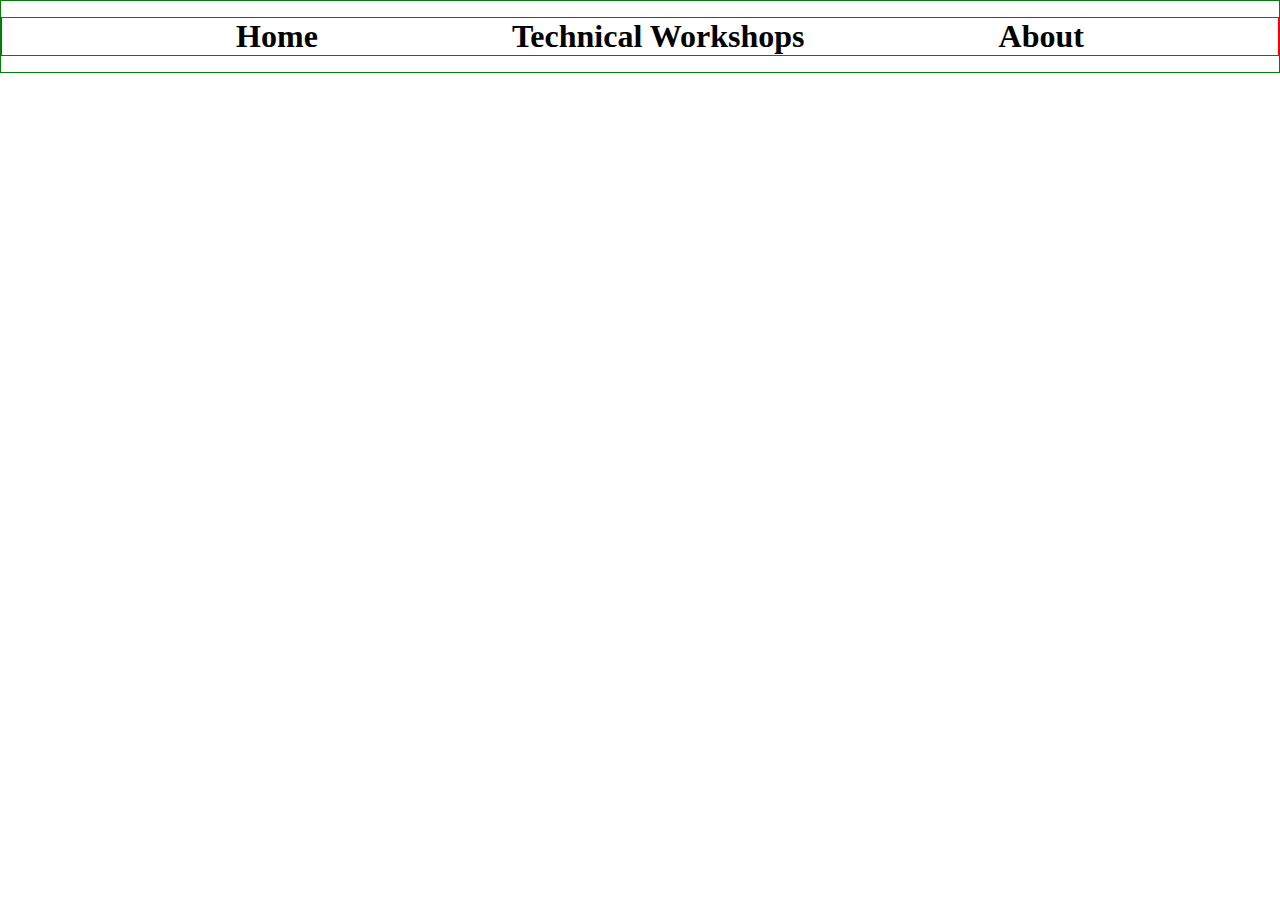
==== index.html @ 7cd4e51d "remove templates" ====
<!DOCTYPE html>
<html lang="en">
<head>
    <meta charset="UTF-8">
    <meta name="viewport" content="width=device-width, initial-scale=1.0">
    <link href = 'static/main.css' rel ='stylesheet'>
    <title>ECE196</title>
</head>
<body>
    <header>
        <div class = 'navbar'>
            <ul class = 'selections'>
                <li>Home</li>
                <li>Technical Workshops</li>
                <li>About</li>
            </ul>
    
        </div>
    </header>
    
    
</body>
</html>
---- static/main.css ----
@font-face {
    font-family: "SF-Pro";
    src: url("fonts/SF-Pro.ttf");
}

@font-face {
    font-family: "SF-Pro-Italic";
    src: url("fonts/SF-Pro-Italic.ttf");
}

* {
    box-sizing: border-box;
}

body {
    margin: 0;
    padding: 0;
}

.navbar {
    border: 1px solid green;
    
}


.selections {
    border: 1px solid red;
    display: flex;
    align-items: center;
    justify-content: space-evenly;
    list-style-type: none;
    border: 1px solid red;
    
    
}

.selections li {
    font-family: 'SF-Pro', 'sans-serif';
    font-size: 2rem;
    font-weight: bold;
}
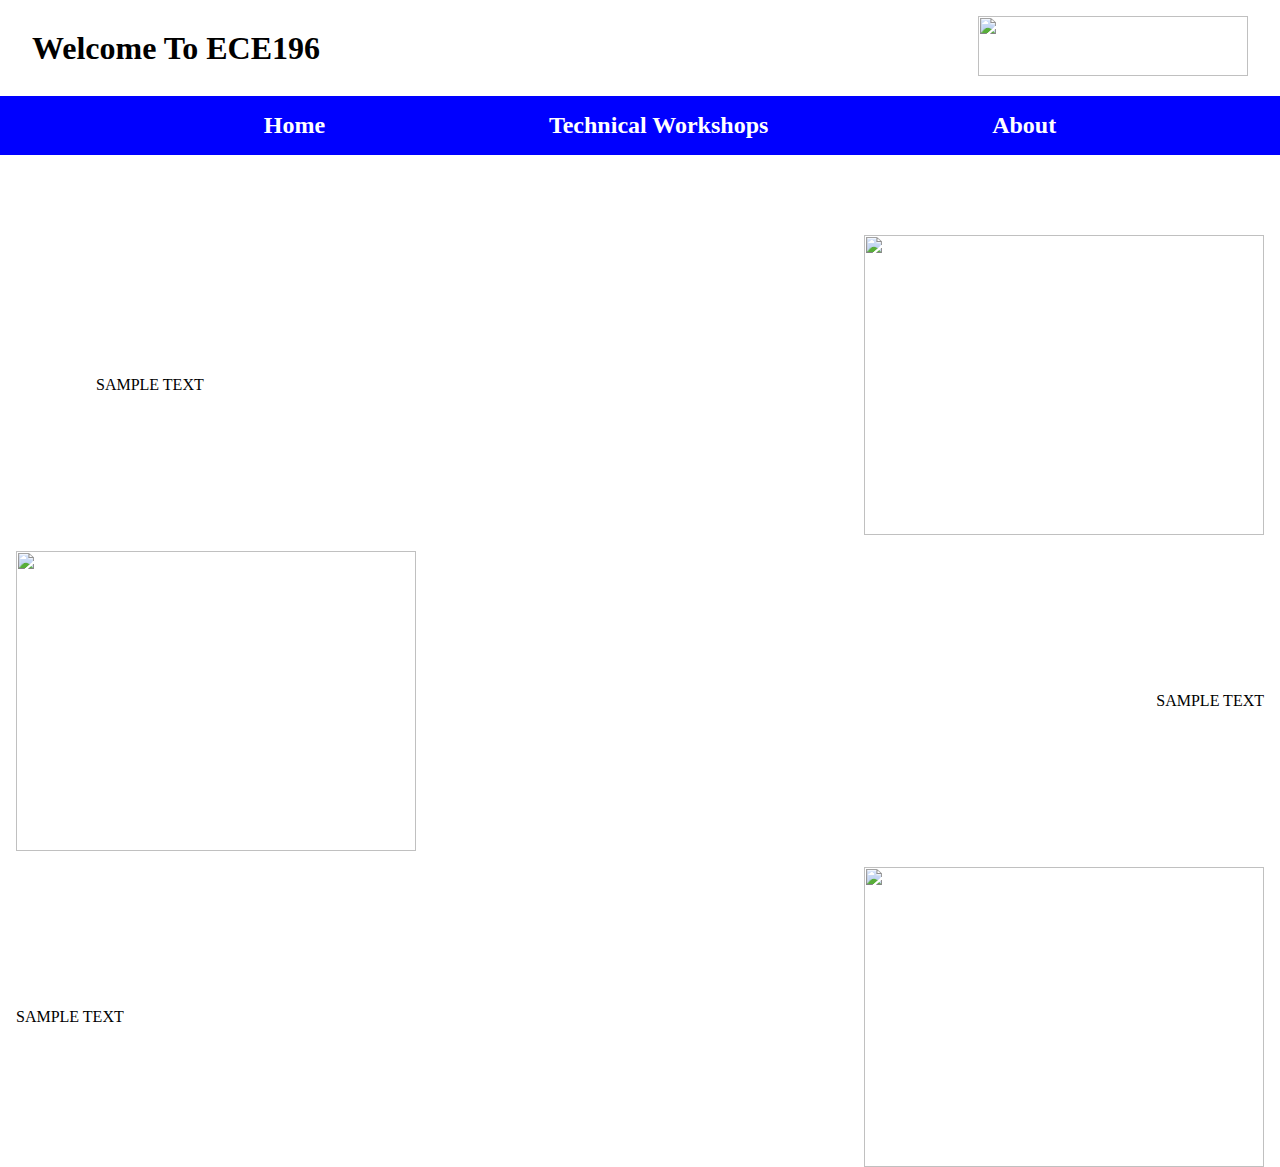
==== commit 1267a0c0: "Home Page Development" ====
--- a/index.html
+++ b/index.html
@@ -8,6 +8,18 @@
 </head>
 <body>
     <header>
+        <div class = 'UCSD'>
+            <section class = 'ECE196Text'>
+                <h1>Welcome To ECE196</h1>
+            </section>
+            <section class = 'image'>
+                <a href = 'https://ucsd.edu/'>
+                    <img id="UCSD" src="https://www.ucsd.edu/_resources/img/logo_UCSD.png">
+            
+                </a>
+            </section>
+            
+        </div>
         <div class = 'navbar'>
             <ul class = 'selections'>
                 <li>Home</li>
@@ -17,6 +29,25 @@
     
         </div>
     </header>
+    <div class = 'infocontainer'>
+        <div class = 'info1'>
+            <section class = 'bubble'>
+                <p>SAMPLE TEXT</p>
+            </section>
+            
+            <img src="static/images/IMG_9286.png" width = '400' height = "300">
+        </div>
+        <div class = 'info2'>
+            <img src="static/images/IMG_9540.png" width = '400' height = "300">
+            <p>SAMPLE TEXT</p>
+            
+        </div>
+        <div class = 'info3'>
+            <p>SAMPLE TEXT</p>
+            <img src="static/images/IMG_9481.png" width = '400' height = "300">
+        </div>
+
+    </div>
     
     
 </body>
--- a/static/main.css
+++ b/static/main.css
@@ -18,25 +18,119 @@
 }
 
 .navbar {
-    border: 1px solid green;
+    background-color: blue;
+    /* border: 3px solid red; */
     
 }
 
 
 .selections {
-    border: 1px solid red;
+    /* border: 1px solid red; */
     display: flex;
     align-items: center;
     justify-content: space-evenly;
     list-style-type: none;
-    border: 1px solid red;
+    padding-bottom: 1rem;
+    /* border: 1px solid red; */
     
     
 }
 
 .selections li {
     font-family: 'SF-Pro', 'sans-serif';
-    font-size: 2rem;
-    font-weight: bold;
+    font-size: 1.5rem;
+    font-weight: bolder;
+    color: white;
+    padding-top: 1rem;
 }
 
+.selections li:hover {
+    border-bottom: 2px solid yellow;
+    cursor: pointer;
+    
+}
+
+#UCSD {
+    width: 270px;
+    height: 60px;
+    /* overflow: hidden; */
+    
+
+}
+
+.UCSD {
+    /* border: 1px solid red; */
+    /* padding-top: 1rem; */
+    display: flex;
+    justify-content: space-between;
+    align-items: center;
+    margin-left: 2rem;
+    margin-right: 2rem;
+    padding-top: 1rem;
+}
+
+.ECE196Text h1 {
+    font-family: 'SF-Pro', 'sans-serif';
+    font-size: 2rem;
+    color: black;
+}
+.ECE196Text {
+    line-height: 0;
+}
+
+/* Text Information */
+
+.infocontainer {
+    display: flex;
+    flex-direction: column;
+    justify-content: center;
+    align-items: center;
+    width: 100vw;
+    /* border: 1px solid green; */
+    gap: 1rem;
+    margin-top: 5rem;
+}
+
+.info1 {
+    display: flex;
+    justify-content: space-between;
+    align-items: center;
+    padding-left: 1rem;
+    padding-right: 1rem;
+    /* border: 1px solid red; */
+    width: 100vw;
+}
+.info2 {
+    display: flex;
+    justify-content: space-between;
+    align-items: center;
+    padding-left: 1rem;
+    padding-right: 1rem;
+    /* border: 1px solid red; */
+    width: 100vw;
+}
+
+.info3 {
+    display: flex;
+    justify-content: space-between;
+    align-items: center;
+    padding-left: 1rem;
+    padding-right: 1rem;
+    /* border: 1px solid red; */
+    width: 100vw;
+}
+
+.bubble {
+    width: 50vw;
+    padding: 5rem 5rem 5rem 5rem;
+    border-radius: 50px;
+    /* border: 1px solid green; */
+    /* background-color: blue; */
+}
+.infocontainer p {
+    /* border: 1px solid red; */
+    color: black;
+}
+
+
+
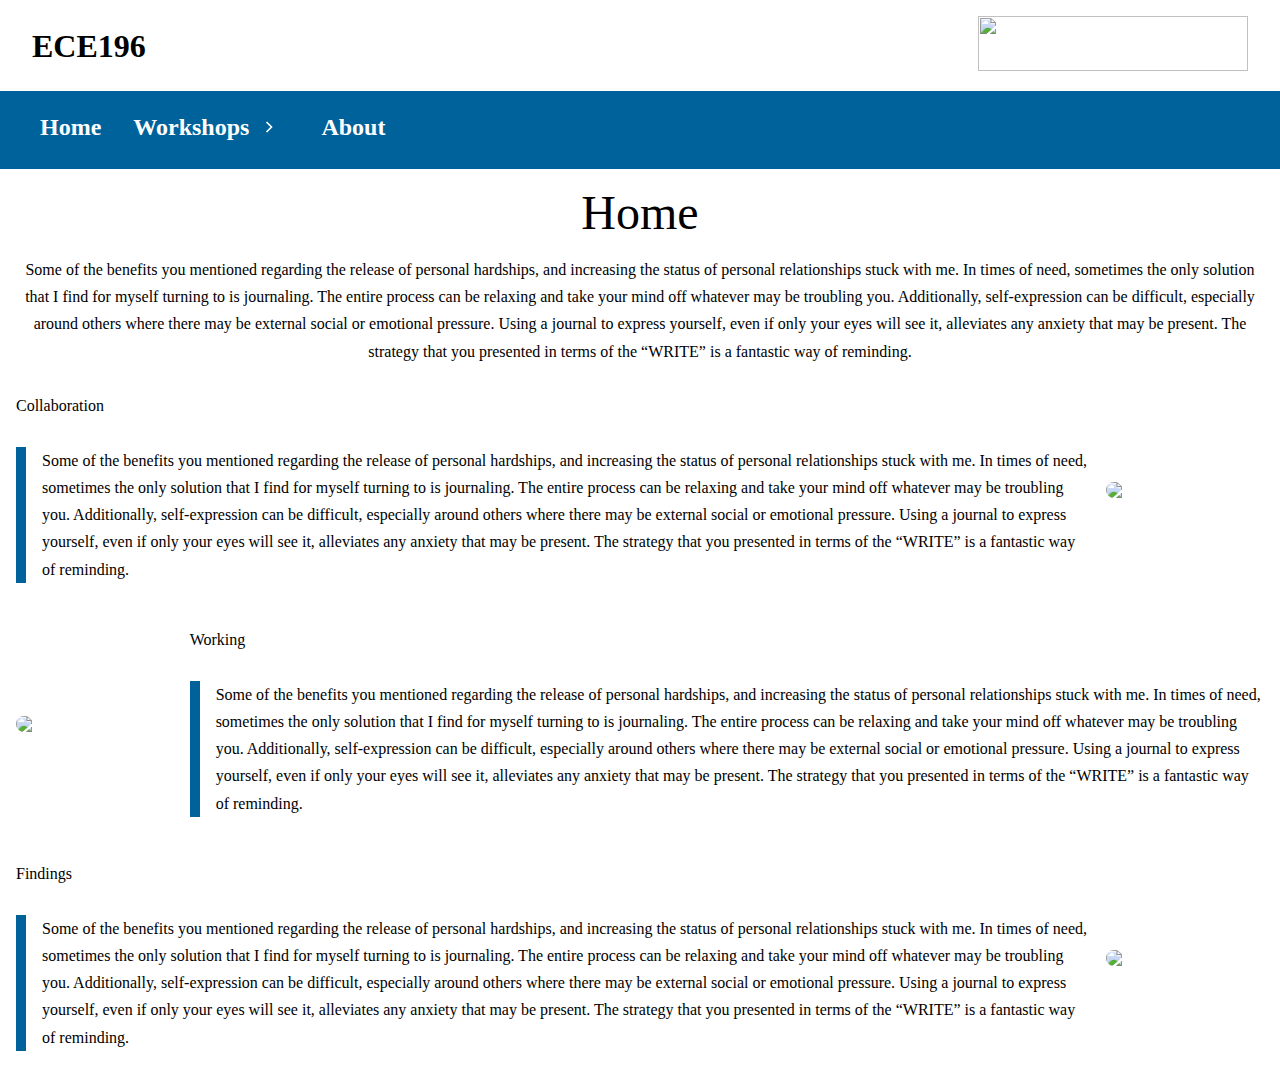
==== commit cf926652: "Merge branch 'main' into development" ====
--- a/index.html
+++ b/index.html
@@ -10,7 +10,9 @@
     <header>
         <div class = 'UCSD'>
             <section class = 'ECE196Text'>
-                <h1>Welcome To ECE196</h1>
+
+                <h1>ECE196</h1>
+
             </section>
             <section class = 'image'>
                 <a href = 'https://ucsd.edu/'>
@@ -22,33 +24,64 @@
         </div>
         <div class = 'navbar'>
             <ul class = 'selections'>
-                <li>Home</li>
-                <li>Technical Workshops</li>
-                <li>About</li>
+                <li id = 'home'><span>Home</span></li>
+                <li id = 'hover'>
+                    <div class = 'flex'>
+                        <a href = "#" id = 'workshops'><span class = 'work'>Workshops</span></a>
+                        <svg id = 'twist' width="40" height="40" viewBox="0 0 24 24" fill="none" xmlns="http://www.w3.org/2000/svg">
+                            <path d="M10.5 15L13.5 12L10.5 9" stroke="white"/>
+                            </svg>
+                    </div>
+                    
+                    
+                        
+                    <ul class = 'dropdown'>
+                        <li id = 'tech'><span>Technical</span></li>
+                        <li id = 'proo'><span>Professional</span></li>
+                    </ul>
+                </li>
+                
+                <li id = 'about'><span>About</span></li>
             </ul>
     
         </div>
-    </header>
+  </header>
+    
     <div class = 'infocontainer'>
+        <div class = 'Navigate'>
+            <p>Home</p>
+    <p id = 'prologue'>Some of the benefits you mentioned regarding the release of personal hardships, and increasing the status of personal relationships stuck with me. In times of need, sometimes the only solution that I find for myself turning to is journaling. The entire process can be relaxing and take your mind off whatever may be troubling you. Additionally, self-expression can be difficult, especially around others where there may be external social or emotional pressure. Using a journal to express yourself, even if only your eyes will see it, alleviates any anxiety that may be present. The strategy that you presented in terms of the “WRITE” is a fantastic way of reminding.</p>
+        </div>
+        
         <div class = 'info1'>
-            <section class = 'bubble'>
-                <p>SAMPLE TEXT</p>
-            </section>
+            <div class = 'columntext'>
+                <p class = 'head'>Collaboration</p>
+                <p class = 'information'>Some of the benefits you mentioned regarding the release of personal hardships, and increasing the status of personal relationships stuck with me. In times of need, sometimes the only solution that I find for myself turning to is journaling. The entire process can be relaxing and take your mind off whatever may be troubling you. Additionally, self-expression can be difficult, especially around others where there may be external social or emotional pressure. Using a journal to express yourself, even if only your eyes will see it, alleviates any anxiety that may be present. The strategy that you presented in terms of the “WRITE” is a fantastic way of reminding. </p>
+            </div>
             
-            <img src="static/images/IMG_9286.png" width = '400' height = "300">
+            <img class = 'roundImg' src="static/images/IMG_9286.png" >
         </div>
         <div class = 'info2'>
-            <img src="static/images/IMG_9540.png" width = '400' height = "300">
-            <p>SAMPLE TEXT</p>
+            <img class = 'roundImg' src="static/images/IMG_9540.png" >
+            <div class = 'columntext'>
+                <p class = 'head'>Working</p>
+                <p class = 'information'>Some of the benefits you mentioned regarding the release of personal hardships, and increasing the status of personal relationships stuck with me. In times of need, sometimes the only solution that I find for myself turning to is journaling. The entire process can be relaxing and take your mind off whatever may be troubling you. Additionally, self-expression can be difficult, especially around others where there may be external social or emotional pressure. Using a journal to express yourself, even if only your eyes will see it, alleviates any anxiety that may be present. The strategy that you presented in terms of the “WRITE” is a fantastic way of reminding. </p>
+            </div>
+            
             
         </div>
         <div class = 'info3'>
-            <p>SAMPLE TEXT</p>
-            <img src="static/images/IMG_9481.png" width = '400' height = "300">
+            <div class = 'columntext'>
+                <p class = 'head'>Findings</p>
+                <p class = 'information'>Some of the benefits you mentioned regarding the release of personal hardships, and increasing the status of personal relationships stuck with me. In times of need, sometimes the only solution that I find for myself turning to is journaling. The entire process can be relaxing and take your mind off whatever may be troubling you. Additionally, self-expression can be difficult, especially around others where there may be external social or emotional pressure. Using a journal to express yourself, even if only your eyes will see it, alleviates any anxiety that may be present. The strategy that you presented in terms of the “WRITE” is a fantastic way of reminding. </p>
+            </div>
+            <img class = 'roundImg' src="static/images/IMG_9481.png" >
+
         </div>
 
     </div>
     
     
 </body>
+<script src="static/script.js"></script>
 </html>--- a/static/main.css
+++ b/static/main.css
@@ -18,49 +18,40 @@
 }
 
 .navbar {
-    background-color: blue;
-    /* border: 3px solid red; */
+    background-color: #00629b;
+    /* border: 1px solid red; */
     
 }
 
-
 .selections {
-    /* border: 1px solid red; */
-    display: flex;
-    align-items: center;
-    justify-content: space-evenly;
+    display: flex;
+    align-items: center;
+    justify-content: start;
     list-style-type: none;
-    padding-bottom: 1rem;
-    /* border: 1px solid red; */
-    
-    
-}
-
-.selections li {
+    gap: 2rem;
+}
+
+#home, #hover, #about {
+
     font-family: 'SF-Pro', 'sans-serif';
     font-size: 1.5rem;
     font-weight: bolder;
     color: white;
     padding-top: 1rem;
-}
-
-.selections li:hover {
-    border-bottom: 2px solid yellow;
-    cursor: pointer;
-    
+    border-bottom: 6px solid transparent;
+    padding-bottom: 1rem;
+}
+
+#tech p {
+    border: 1px solid red;
 }
 
 #UCSD {
     width: 270px;
-    height: 60px;
-    /* overflow: hidden; */
-    
-
+    height: 55px;
 }
 
 .UCSD {
-    /* border: 1px solid red; */
-    /* padding-top: 1rem; */
     display: flex;
     justify-content: space-between;
     align-items: center;
@@ -78,6 +69,75 @@
     line-height: 0;
 }
 
+
+/* Text Information
+
+/* NEW */
+
+.dropdown {
+    list-style-type: none;
+    padding: 0;
+    margin-top: 1rem;
+    position: absolute;
+    background-color: #00629b;
+    display: none;
+    /* z-index: -1; */
+    
+}
+
+.dropdown li {
+    padding-right: 1rem;
+    padding-left: 1rem;
+    color: white;
+    padding-bottom: 1rem;
+}
+
+#workshops {
+    color: white;
+    text-decoration: none;
+}
+
+#hover:hover .dropdown {
+    display: block;
+    background-color: darkblue;
+}
+
+#hover:hover .work {
+    border-bottom: 3px solid white;
+}
+
+.shift {
+    transform: rotate(90deg);
+    transition: .2s;
+}
+
+.dropdown:hover .dropdown {
+    display: block;
+}
+
+#tech {
+    padding-top: 1rem;
+}
+
+span:hover {
+   border-bottom: 3px solid white; 
+   cursor: pointer;
+}
+
+#proo {
+    padding-top: 1rem;
+}
+
+svg {
+    margin: 0;
+    padding: 0;
+}
+
+.flex {
+    display: flex;
+    justify-content: center;
+    align-items: center;
+}
 /* Text Information */
 
 .infocontainer {
@@ -88,7 +148,8 @@
     width: 100vw;
     /* border: 1px solid green; */
     gap: 1rem;
-    margin-top: 5rem;
+    /* margin-top: 2rem; */
+    /* margin-left: 1rem; */
 }
 
 .info1 {
@@ -97,6 +158,7 @@
     align-items: center;
     padding-left: 1rem;
     padding-right: 1rem;
+    gap: 1rem;
     /* border: 1px solid red; */
     width: 100vw;
 }
@@ -108,6 +170,7 @@
     padding-right: 1rem;
     /* border: 1px solid red; */
     width: 100vw;
+    gap: 1rem;
 }
 
 .info3 {
@@ -118,19 +181,74 @@
     padding-right: 1rem;
     /* border: 1px solid red; */
     width: 100vw;
-}
-
-.bubble {
+    gap: 1rem;
+}
+
+/* .bubble {
     width: 50vw;
     padding: 5rem 5rem 5rem 5rem;
     border-radius: 50px;
+    border: 1px solid green;
+
+} */
+.information {
+    /* border: 1px solid red; */
+    color: black;
+    font-family: 'SF-Pro', 'sans-serif';
+    font-size: 1rem;
+    line-height: 1.7rem;
+    padding-left: 1rem;
+    border-left: 10px solid #00629b;
+}
+
+.Navigate {
+    display: flex;
+    justify-content: center;
+    align-items: center;
+    flex-direction: column;
+    /* border: 1px solid red; */
+    gap: 1rem;
+}
+
+
+.Navigate p {
+    font-family: 'SF-Pro', 'sans-serif';
+    font-size: 3rem;
     /* border: 1px solid green; */
+    margin: 0;
+    padding: 0;
+}
+
+#prologue {
+    font-family: 'SF-Pro', 'sans-serif';
+    font-size: 1rem;
+    padding-left: 1rem;
+    padding-right: 1rem;
+    line-height: 1.7rem;
+    text-align: center;
+    /* border: 1px solid green; */
+}
+
+.columntext {
+    display: flex;
+    flex-direction: column;
+    justify-content: center;
+    /* border: 1px solid red; */
     /* background-color: blue; */
-}
-.infocontainer p {
-    /* border: 1px solid red; */
-    color: black;
-}
-
-
-
+    align-items: center;
+}
+
+.head {
+    /* font-size: 2rem; */
+    font-family: 'SF-Pro', 'sans-serif';
+    /* border: 1px solid red; */
+    width: 100%;
+    text-align: start;
+}
+
+.roundImg {
+    border-radius: 1rem;
+    width: 50%;
+}
+
+
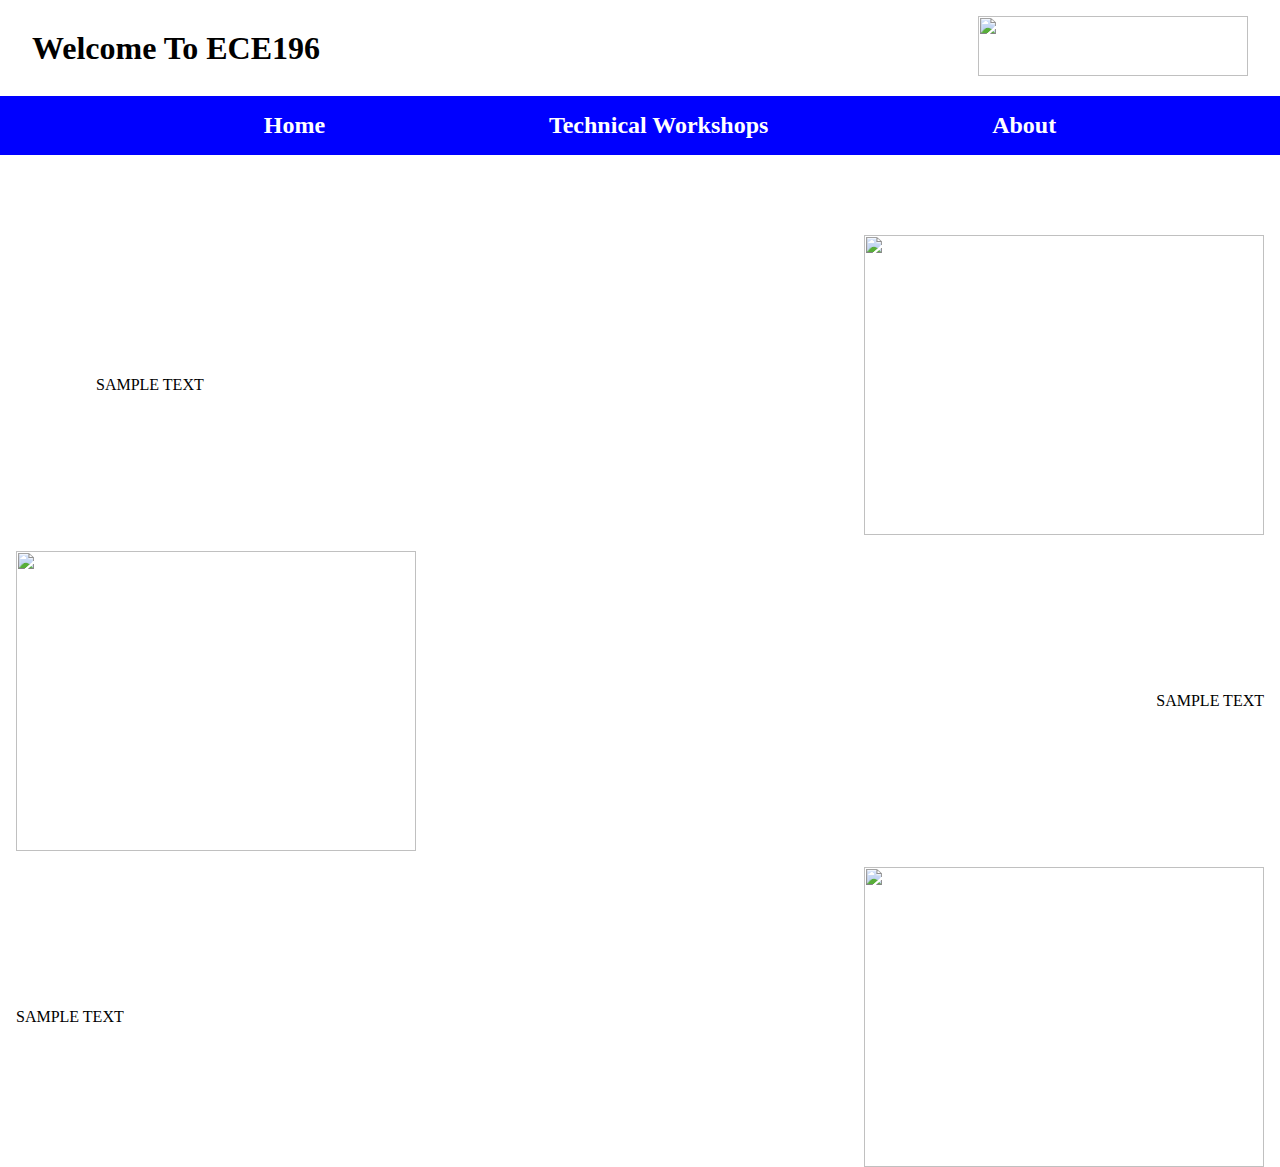
==== commit 80c5ce57: "Revert "canyon added some stuff (#2)"" ====
--- a/index.html
+++ b/index.html
@@ -10,9 +10,7 @@
     <header>
         <div class = 'UCSD'>
             <section class = 'ECE196Text'>
-
-                <h1>ECE196</h1>
-
+                <h1>Welcome To ECE196</h1>
             </section>
             <section class = 'image'>
                 <a href = 'https://ucsd.edu/'>
@@ -24,64 +22,33 @@
         </div>
         <div class = 'navbar'>
             <ul class = 'selections'>
-                <li id = 'home'><span>Home</span></li>
-                <li id = 'hover'>
-                    <div class = 'flex'>
-                        <a href = "#" id = 'workshops'><span class = 'work'>Workshops</span></a>
-                        <svg id = 'twist' width="40" height="40" viewBox="0 0 24 24" fill="none" xmlns="http://www.w3.org/2000/svg">
-                            <path d="M10.5 15L13.5 12L10.5 9" stroke="white"/>
-                            </svg>
-                    </div>
-                    
-                    
-                        
-                    <ul class = 'dropdown'>
-                        <li id = 'tech'><span>Technical</span></li>
-                        <li id = 'proo'><span>Professional</span></li>
-                    </ul>
-                </li>
-                
-                <li id = 'about'><span>About</span></li>
+                <li>Home</li>
+                <li>Technical Workshops</li>
+                <li>About</li>
             </ul>
     
         </div>
-  </header>
-    
+    </header>
     <div class = 'infocontainer'>
-        <div class = 'Navigate'>
-            <p>Home</p>
-    <p id = 'prologue'>Some of the benefits you mentioned regarding the release of personal hardships, and increasing the status of personal relationships stuck with me. In times of need, sometimes the only solution that I find for myself turning to is journaling. The entire process can be relaxing and take your mind off whatever may be troubling you. Additionally, self-expression can be difficult, especially around others where there may be external social or emotional pressure. Using a journal to express yourself, even if only your eyes will see it, alleviates any anxiety that may be present. The strategy that you presented in terms of the “WRITE” is a fantastic way of reminding.</p>
-        </div>
-        
         <div class = 'info1'>
-            <div class = 'columntext'>
-                <p class = 'head'>Collaboration</p>
-                <p class = 'information'>Some of the benefits you mentioned regarding the release of personal hardships, and increasing the status of personal relationships stuck with me. In times of need, sometimes the only solution that I find for myself turning to is journaling. The entire process can be relaxing and take your mind off whatever may be troubling you. Additionally, self-expression can be difficult, especially around others where there may be external social or emotional pressure. Using a journal to express yourself, even if only your eyes will see it, alleviates any anxiety that may be present. The strategy that you presented in terms of the “WRITE” is a fantastic way of reminding. </p>
-            </div>
+            <section class = 'bubble'>
+                <p>SAMPLE TEXT</p>
+            </section>
             
-            <img class = 'roundImg' src="static/images/IMG_9286.png" >
+            <img src="static/images/IMG_9286.png" width = '400' height = "300">
         </div>
         <div class = 'info2'>
-            <img class = 'roundImg' src="static/images/IMG_9540.png" >
-            <div class = 'columntext'>
-                <p class = 'head'>Working</p>
-                <p class = 'information'>Some of the benefits you mentioned regarding the release of personal hardships, and increasing the status of personal relationships stuck with me. In times of need, sometimes the only solution that I find for myself turning to is journaling. The entire process can be relaxing and take your mind off whatever may be troubling you. Additionally, self-expression can be difficult, especially around others where there may be external social or emotional pressure. Using a journal to express yourself, even if only your eyes will see it, alleviates any anxiety that may be present. The strategy that you presented in terms of the “WRITE” is a fantastic way of reminding. </p>
-            </div>
-            
+            <img src="static/images/IMG_9540.png" width = '400' height = "300">
+            <p>SAMPLE TEXT</p>
             
         </div>
         <div class = 'info3'>
-            <div class = 'columntext'>
-                <p class = 'head'>Findings</p>
-                <p class = 'information'>Some of the benefits you mentioned regarding the release of personal hardships, and increasing the status of personal relationships stuck with me. In times of need, sometimes the only solution that I find for myself turning to is journaling. The entire process can be relaxing and take your mind off whatever may be troubling you. Additionally, self-expression can be difficult, especially around others where there may be external social or emotional pressure. Using a journal to express yourself, even if only your eyes will see it, alleviates any anxiety that may be present. The strategy that you presented in terms of the “WRITE” is a fantastic way of reminding. </p>
-            </div>
-            <img class = 'roundImg' src="static/images/IMG_9481.png" >
-
+            <p>SAMPLE TEXT</p>
+            <img src="static/images/IMG_9481.png" width = '400' height = "300">
         </div>
 
     </div>
     
     
 </body>
-<script src="static/script.js"></script>
 </html>--- a/static/main.css
+++ b/static/main.css
@@ -18,40 +18,49 @@
 }
 
 .navbar {
-    background-color: #00629b;
-    /* border: 1px solid red; */
+    background-color: blue;
+    /* border: 3px solid red; */
     
 }
 
+
 .selections {
+    /* border: 1px solid red; */
     display: flex;
     align-items: center;
-    justify-content: start;
+    justify-content: space-evenly;
     list-style-type: none;
-    gap: 2rem;
+    padding-bottom: 1rem;
+    /* border: 1px solid red; */
+    
+    
 }
 
-#home, #hover, #about {
-
+.selections li {
     font-family: 'SF-Pro', 'sans-serif';
     font-size: 1.5rem;
     font-weight: bolder;
     color: white;
     padding-top: 1rem;
-    border-bottom: 6px solid transparent;
-    padding-bottom: 1rem;
 }
 
-#tech p {
-    border: 1px solid red;
+.selections li:hover {
+    border-bottom: 2px solid yellow;
+    cursor: pointer;
+    
 }
 
 #UCSD {
     width: 270px;
-    height: 55px;
+    height: 60px;
+    /* overflow: hidden; */
+    
+
 }
 
 .UCSD {
+    /* border: 1px solid red; */
+    /* padding-top: 1rem; */
     display: flex;
     justify-content: space-between;
     align-items: center;
@@ -69,75 +78,6 @@
     line-height: 0;
 }
 
-
-/* Text Information
-
-/* NEW */
-
-.dropdown {
-    list-style-type: none;
-    padding: 0;
-    margin-top: 1rem;
-    position: absolute;
-    background-color: #00629b;
-    display: none;
-    /* z-index: -1; */
-    
-}
-
-.dropdown li {
-    padding-right: 1rem;
-    padding-left: 1rem;
-    color: white;
-    padding-bottom: 1rem;
-}
-
-#workshops {
-    color: white;
-    text-decoration: none;
-}
-
-#hover:hover .dropdown {
-    display: block;
-    background-color: darkblue;
-}
-
-#hover:hover .work {
-    border-bottom: 3px solid white;
-}
-
-.shift {
-    transform: rotate(90deg);
-    transition: .2s;
-}
-
-.dropdown:hover .dropdown {
-    display: block;
-}
-
-#tech {
-    padding-top: 1rem;
-}
-
-span:hover {
-   border-bottom: 3px solid white; 
-   cursor: pointer;
-}
-
-#proo {
-    padding-top: 1rem;
-}
-
-svg {
-    margin: 0;
-    padding: 0;
-}
-
-.flex {
-    display: flex;
-    justify-content: center;
-    align-items: center;
-}
 /* Text Information */
 
 .infocontainer {
@@ -148,8 +88,7 @@
     width: 100vw;
     /* border: 1px solid green; */
     gap: 1rem;
-    /* margin-top: 2rem; */
-    /* margin-left: 1rem; */
+    margin-top: 5rem;
 }
 
 .info1 {
@@ -158,7 +97,6 @@
     align-items: center;
     padding-left: 1rem;
     padding-right: 1rem;
-    gap: 1rem;
     /* border: 1px solid red; */
     width: 100vw;
 }
@@ -170,7 +108,6 @@
     padding-right: 1rem;
     /* border: 1px solid red; */
     width: 100vw;
-    gap: 1rem;
 }
 
 .info3 {
@@ -181,74 +118,19 @@
     padding-right: 1rem;
     /* border: 1px solid red; */
     width: 100vw;
-    gap: 1rem;
 }
 
-/* .bubble {
+.bubble {
     width: 50vw;
     padding: 5rem 5rem 5rem 5rem;
     border-radius: 50px;
-    border: 1px solid green;
-
-} */
-.information {
+    /* border: 1px solid green; */
+    /* background-color: blue; */
+}
+.infocontainer p {
     /* border: 1px solid red; */
     color: black;
-    font-family: 'SF-Pro', 'sans-serif';
-    font-size: 1rem;
-    line-height: 1.7rem;
-    padding-left: 1rem;
-    border-left: 10px solid #00629b;
-}
-
-.Navigate {
-    display: flex;
-    justify-content: center;
-    align-items: center;
-    flex-direction: column;
-    /* border: 1px solid red; */
-    gap: 1rem;
 }
 
 
-.Navigate p {
-    font-family: 'SF-Pro', 'sans-serif';
-    font-size: 3rem;
-    /* border: 1px solid green; */
-    margin: 0;
-    padding: 0;
-}
 
-#prologue {
-    font-family: 'SF-Pro', 'sans-serif';
-    font-size: 1rem;
-    padding-left: 1rem;
-    padding-right: 1rem;
-    line-height: 1.7rem;
-    text-align: center;
-    /* border: 1px solid green; */
-}
-
-.columntext {
-    display: flex;
-    flex-direction: column;
-    justify-content: center;
-    /* border: 1px solid red; */
-    /* background-color: blue; */
-    align-items: center;
-}
-
-.head {
-    /* font-size: 2rem; */
-    font-family: 'SF-Pro', 'sans-serif';
-    /* border: 1px solid red; */
-    width: 100%;
-    text-align: start;
-}
-
-.roundImg {
-    border-radius: 1rem;
-    width: 50%;
-}
-
-
